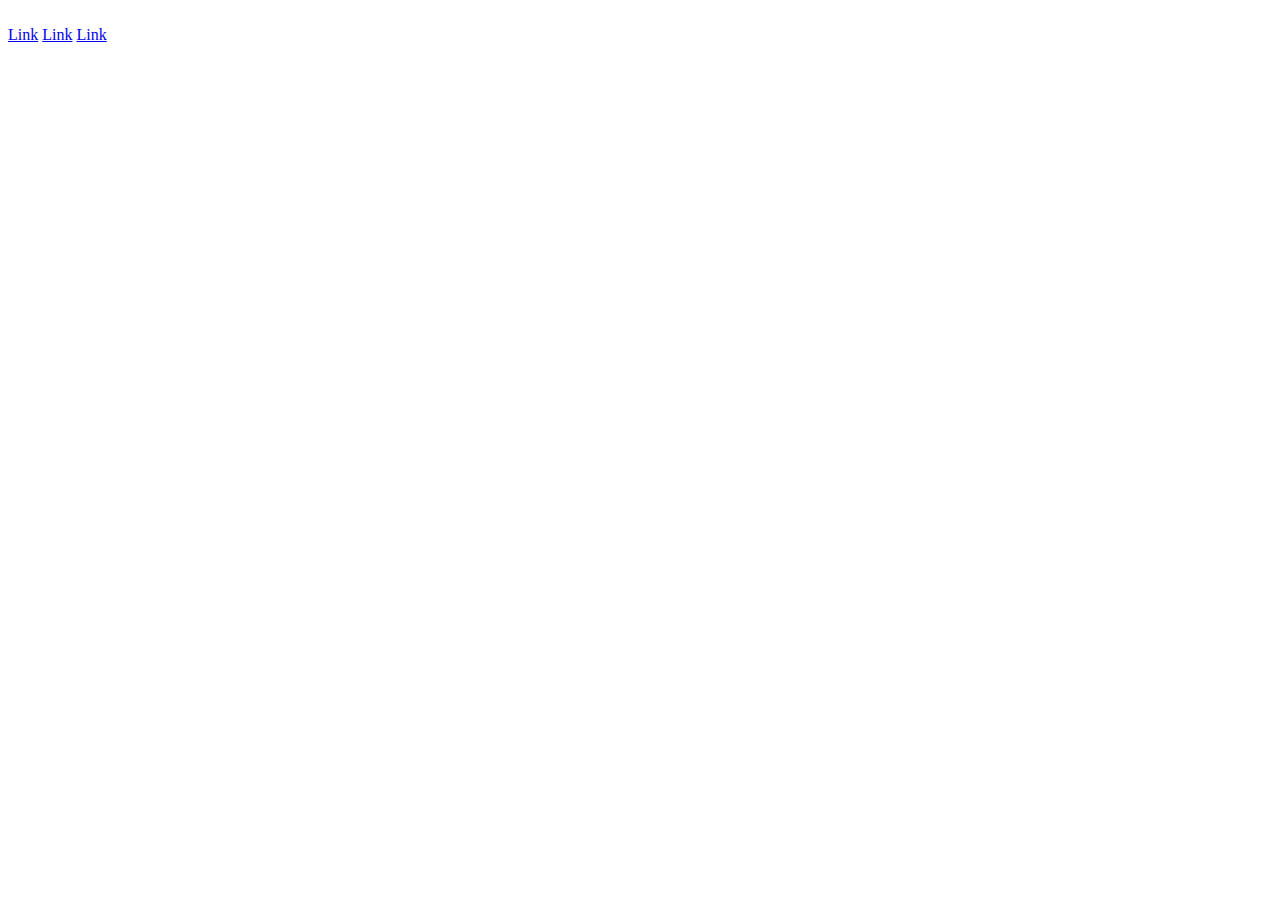
==== html_advanced/index.html @ 0bcd1050 "Let’s start by the top: the header" ====
<!DOCTYPE html>
<html lang="en">
<head>
    <title>Document</title>
</head>
<body>
  <header>
    <div>
    <a href="https://test.com">
    <img src="https://i.imgur.com/l7aWcEX_d.webp?maxwidth=760&fidelity=grand" alt="">
  </a>
</div>
  <div>
    <a href="https://test.com">Link</a>
    <a href="https://test.com">Link</a>
    <a href="https://test.com">Link</a>
  </div>
</header>
</body>
</html>
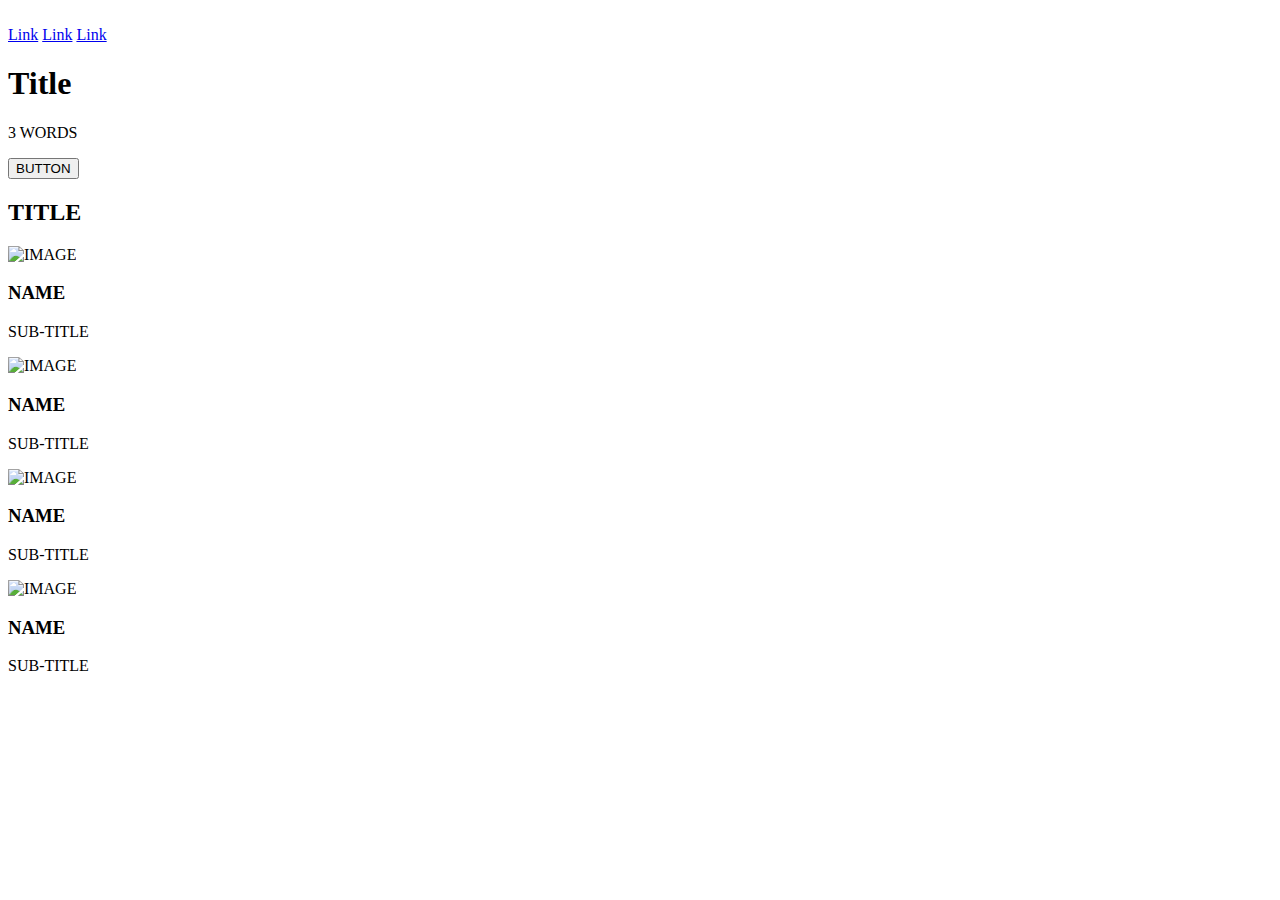
==== commit 5160b7fd: "Now, the banner under the header" ====
--- a/html_advanced/index.html
+++ b/html_advanced/index.html
@@ -16,5 +16,47 @@
     <a href="https://test.com">Link</a>
   </div>
 </header>
+<main>
+  <section>
+    <div>
+      <h1>
+          Title
+      </h1>
+      <p>
+        3 WORDS
+      </p>
+      <button>
+        BUTTON
+      </button>
+    </div>
+    <div>
+      <h2>
+        TITLE
+      </h2>
+      <div>
+        <div>
+          <img src="IMAGE" alt="IMAGE">
+          <h3>NAME</h3>
+          <p>SUB-TITLE</p>
+        </div>
+        <div>
+          <img src="IMAGE" alt="IMAGE">
+          <h3>NAME</h3>
+          <p>SUB-TITLE</p>
+        </div>
+        <div>
+          <img src="IMAGE" alt="IMAGE">
+          <h3>NAME</h3>
+          <p>SUB-TITLE</p>
+        </div>
+        <div>
+          <img src="IMAGE" alt="IMAGE">
+          <h3>NAME</h3>
+          <p>SUB-TITLE</p>
+        </div>
+      </div>
+    </div>
+  </section>
+</main>
 </body>
 </html>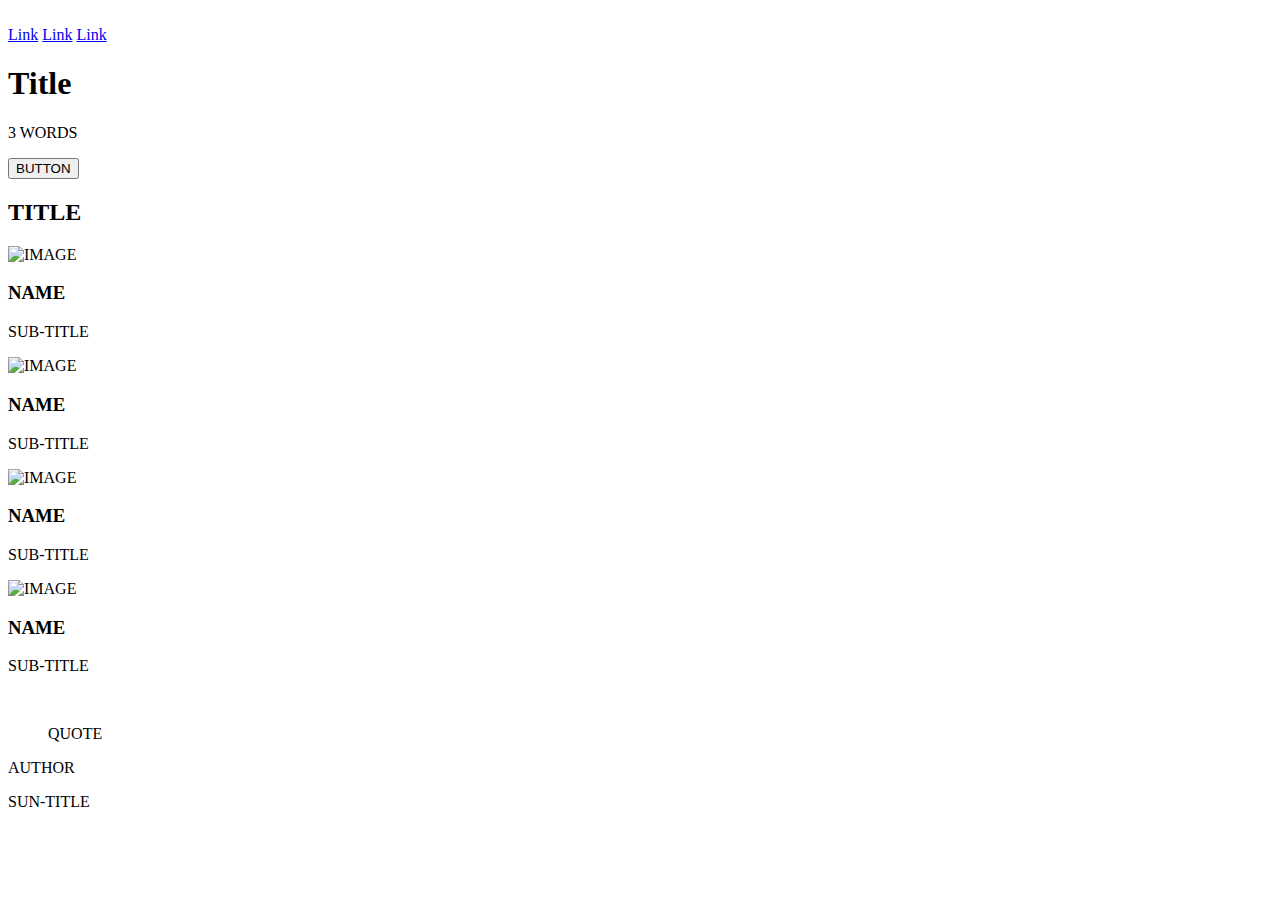
==== commit 4ecb825c: "Under the banner, we will add the quote block" ====
--- a/html_advanced/index.html
+++ b/html_advanced/index.html
@@ -57,6 +57,22 @@
       </div>
     </div>
   </section>
+  <section>
+    <div>
+      <img src="" alt="">
+      <div>
+        <blockquote>
+          QUOTE
+        </blockquote>
+        <p>
+          AUTHOR
+        </p>
+        <p>
+          SUN-TITLE
+        </p>
+      </div>
+    </div>
+  </section>
 </main>
 </body>
 </html>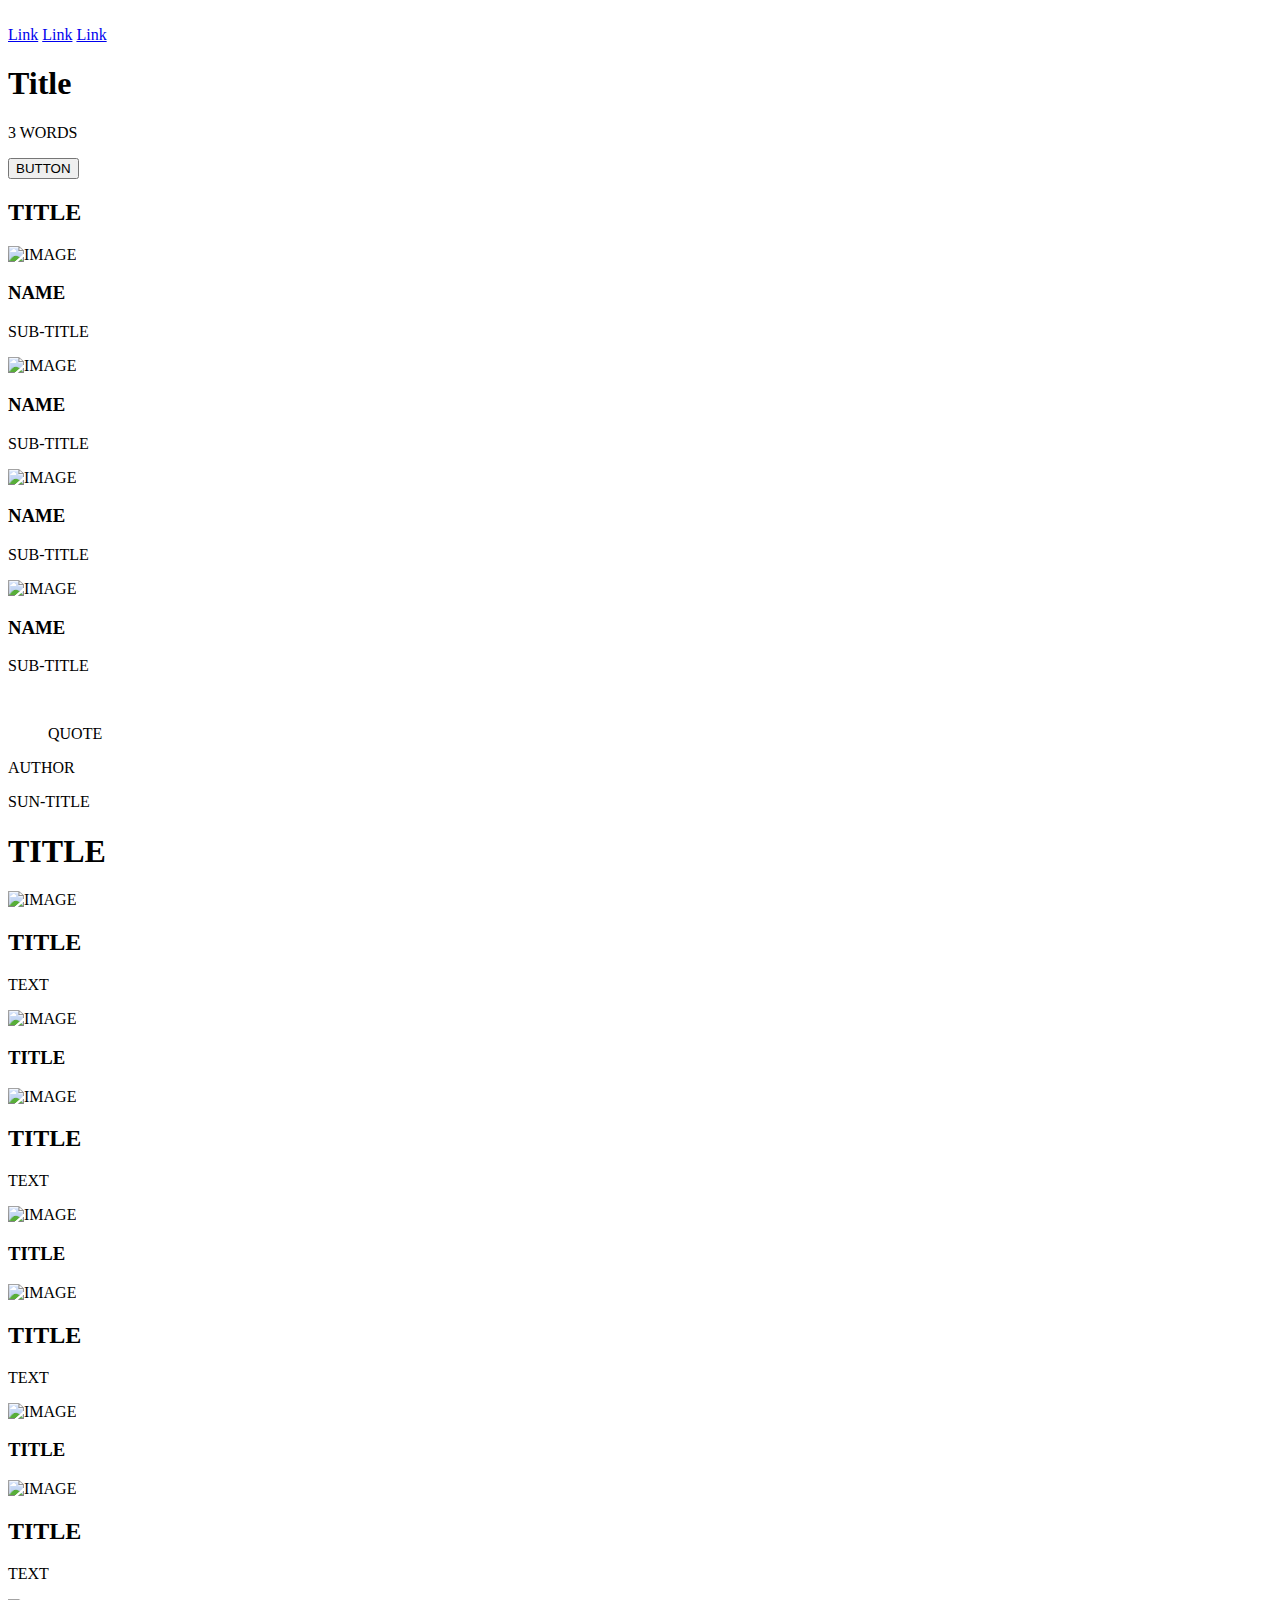
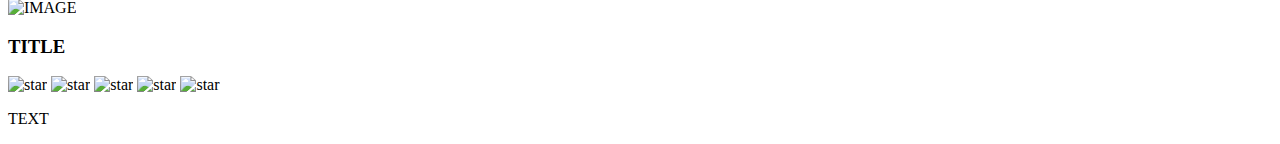
==== commit c88ce7b3: "Let’s now add the videos list" ====
--- a/html_advanced/index.html
+++ b/html_advanced/index.html
@@ -73,6 +73,61 @@
       </div>
     </div>
   </section>
+  <section>
+    <h1>
+      TITLE
+    </h1>
+    <div>
+      <div>
+        <img src="IMAGE" alt="IMAGE">
+        <h2>TITLE</h2>
+        <p>TEXT</p>
+        <div>
+          <img src="IMAGE" alt="IMAGE">
+          <h3>TITLE</h3>
+        </div>
+      </div>
+      <div>
+        <img src="IMAGE" alt="IMAGE">
+        <h2>TITLE</h2>
+        <p>TEXT</p>
+        <div>
+          <img src="IMAGE" alt="IMAGE">
+          <h3>TITLE</h3>
+        </div>
+      </div>
+      <div>
+        <img src="IMAGE" alt="IMAGE">
+        <h2>TITLE</h2>
+        <p>TEXT</p>
+        <div>
+          <img src="IMAGE" alt="IMAGE">
+          <h3>TITLE</h3>
+        </div>
+      </div>
+      <div>
+        <img src="IMAGE" alt="IMAGE">
+        <h2>TITLE</h2>
+        <p>TEXT</p>
+          <div>
+          <img src="IMAGE" alt="IMAGE">
+          <h3>TITLE</h3>
+        </div>
+        <div>
+          <div>
+            <img src="star" alt="star">
+            <img src="star" alt="star">
+            <img src="star" alt="star">
+            <img src="star" alt="star">
+            <img src="star" alt="star">
+          </div>
+          <p>
+            TEXT
+          </p>
+        </div>
+      </div>
+    </div>
+  </section>
 </main>
 </body>
 </html>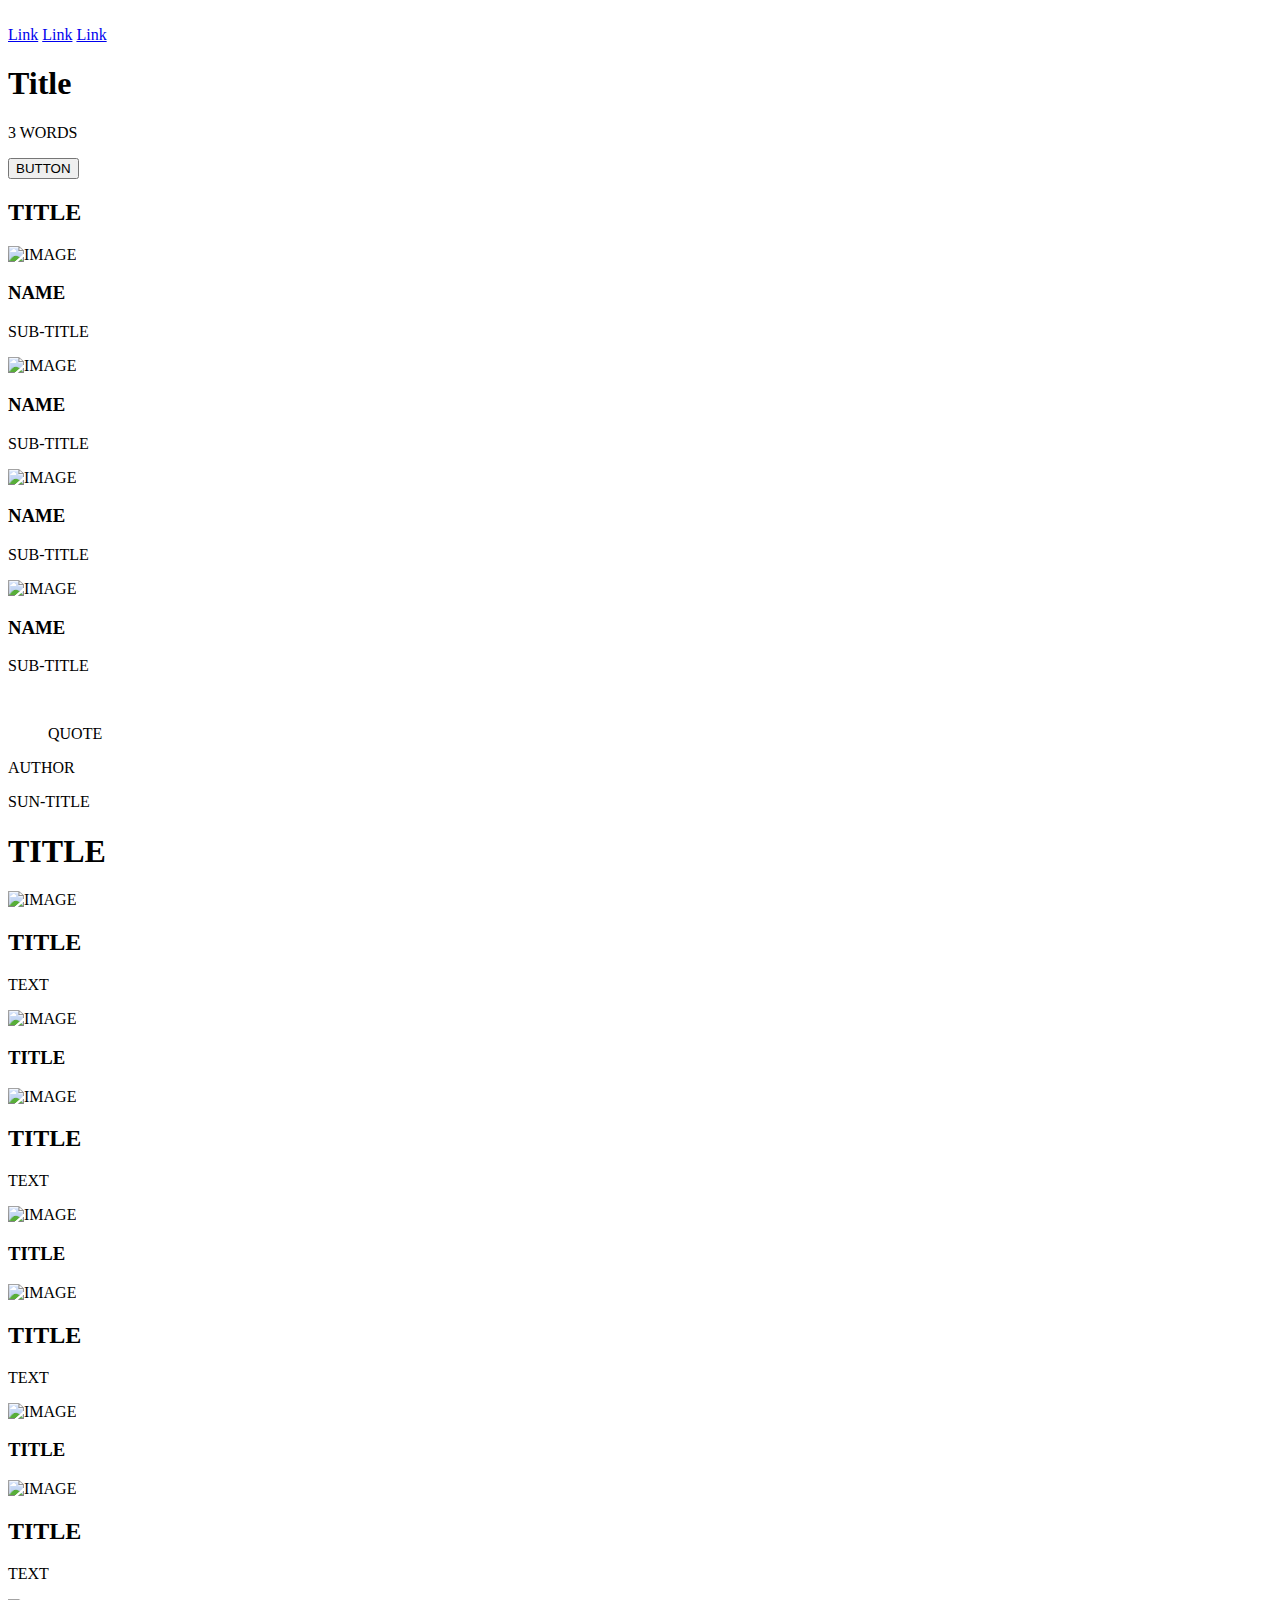
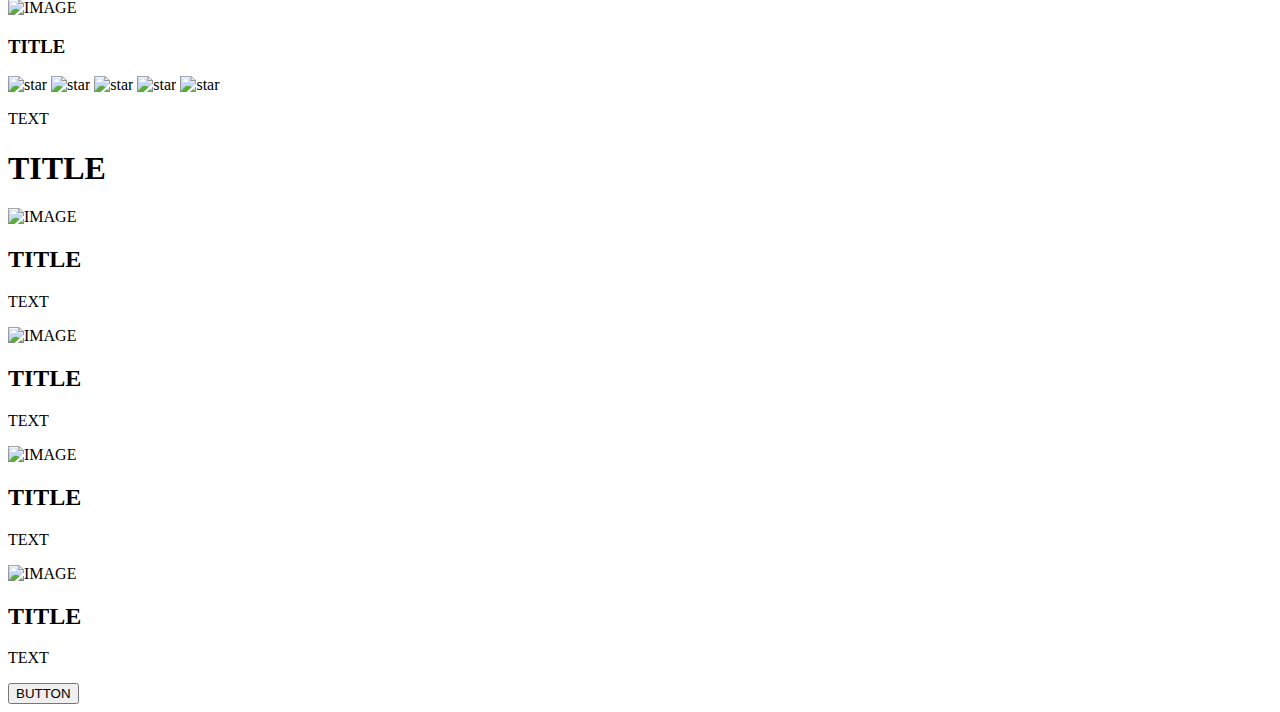
==== commit 85be8d80: "Let’s now add the videos list" ====
--- a/html_advanced/index.html
+++ b/html_advanced/index.html
@@ -128,6 +128,36 @@
       </div>
     </div>
   </section>
+  <section>
+    <h1>
+      TITLE
+    </h1>
+    <div>
+      <div>
+        <img src="IMAGE" alt="IMAGE">
+        <h2>TITLE</h2>
+        <p>TEXT</p>
+      </div>
+      <div>
+        <img src="IMAGE" alt="IMAGE">
+        <h2>TITLE</h2>
+        <p>TEXT</p>
+      </div>
+      <div>
+        <img src="IMAGE" alt="IMAGE">
+        <h2>TITLE</h2>
+        <p>TEXT</p>
+      </div>
+      <div>
+        <img src="IMAGE" alt="IMAGE">
+        <h2>TITLE</h2>
+        <p>TEXT</p>
+      </div>
+    </div>
+    <button>
+      BUTTON
+    </button>
+  </section>
 </main>
 </body>
 </html>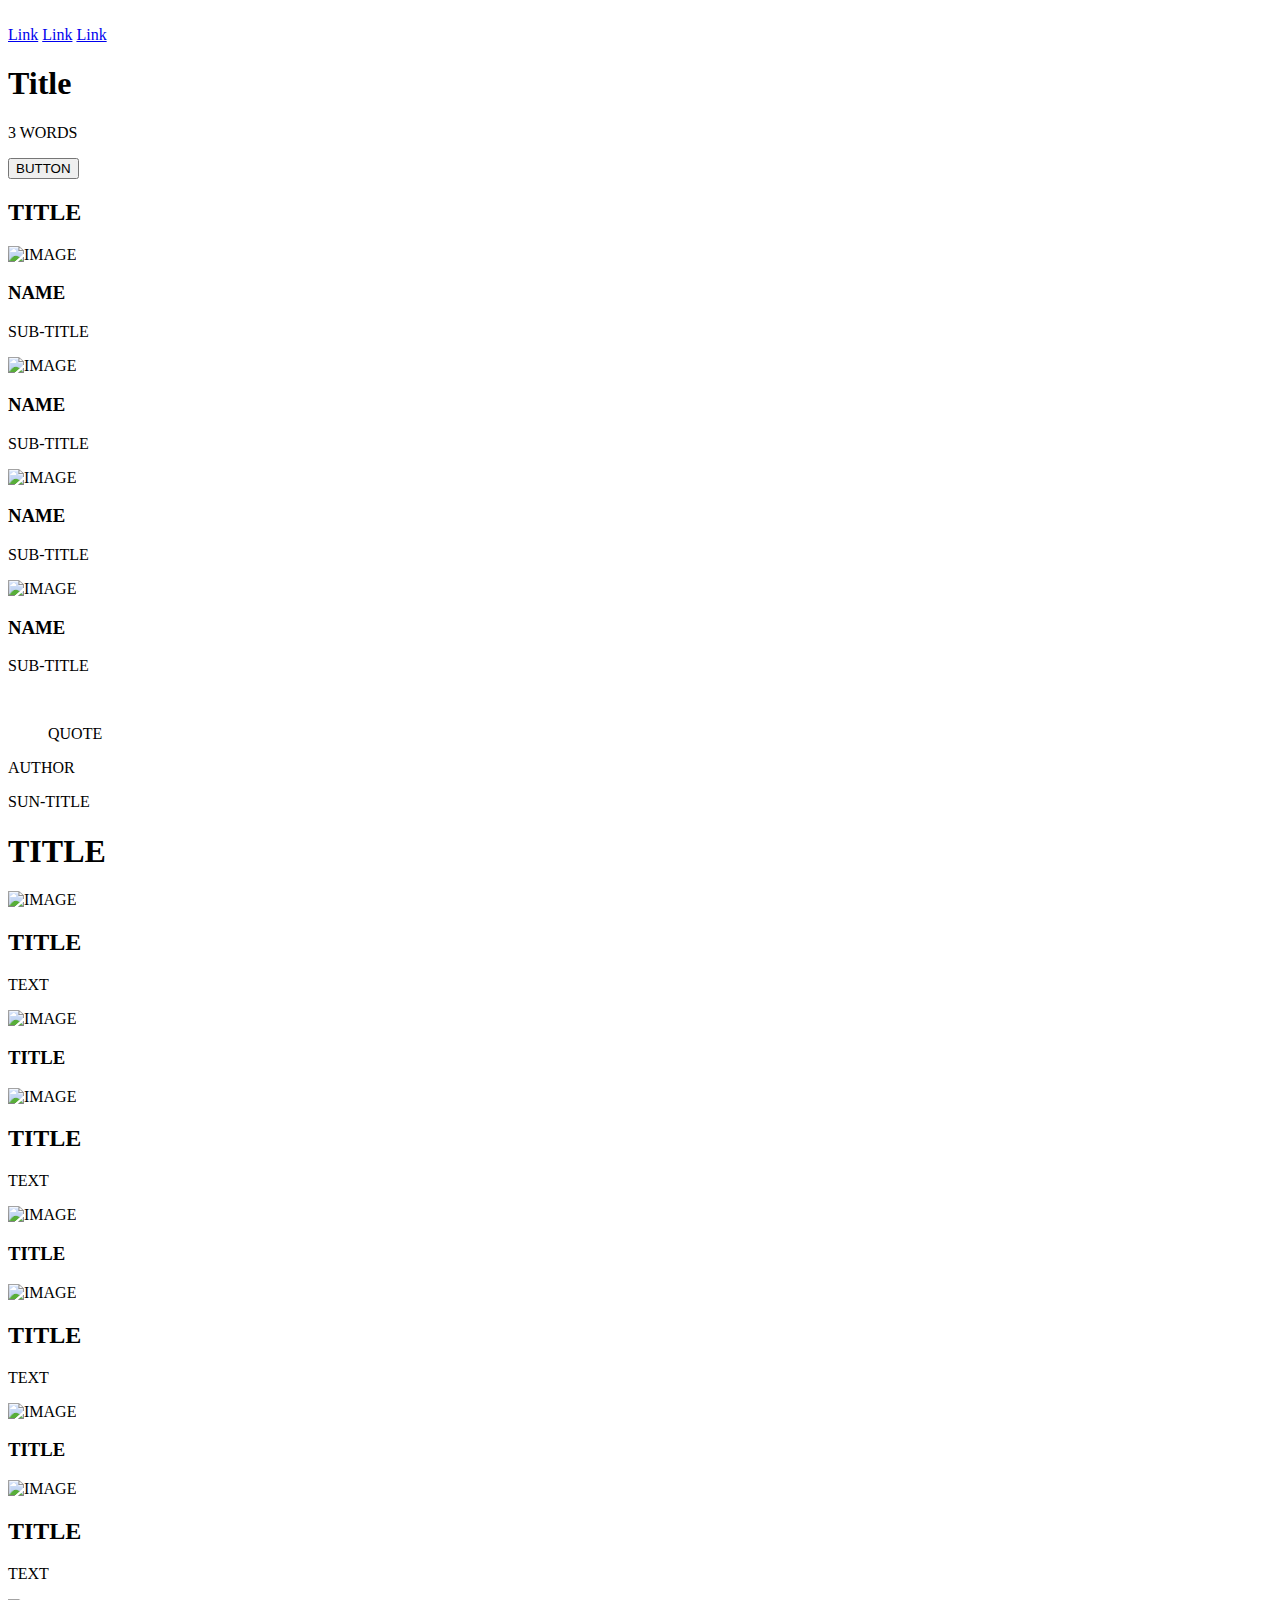
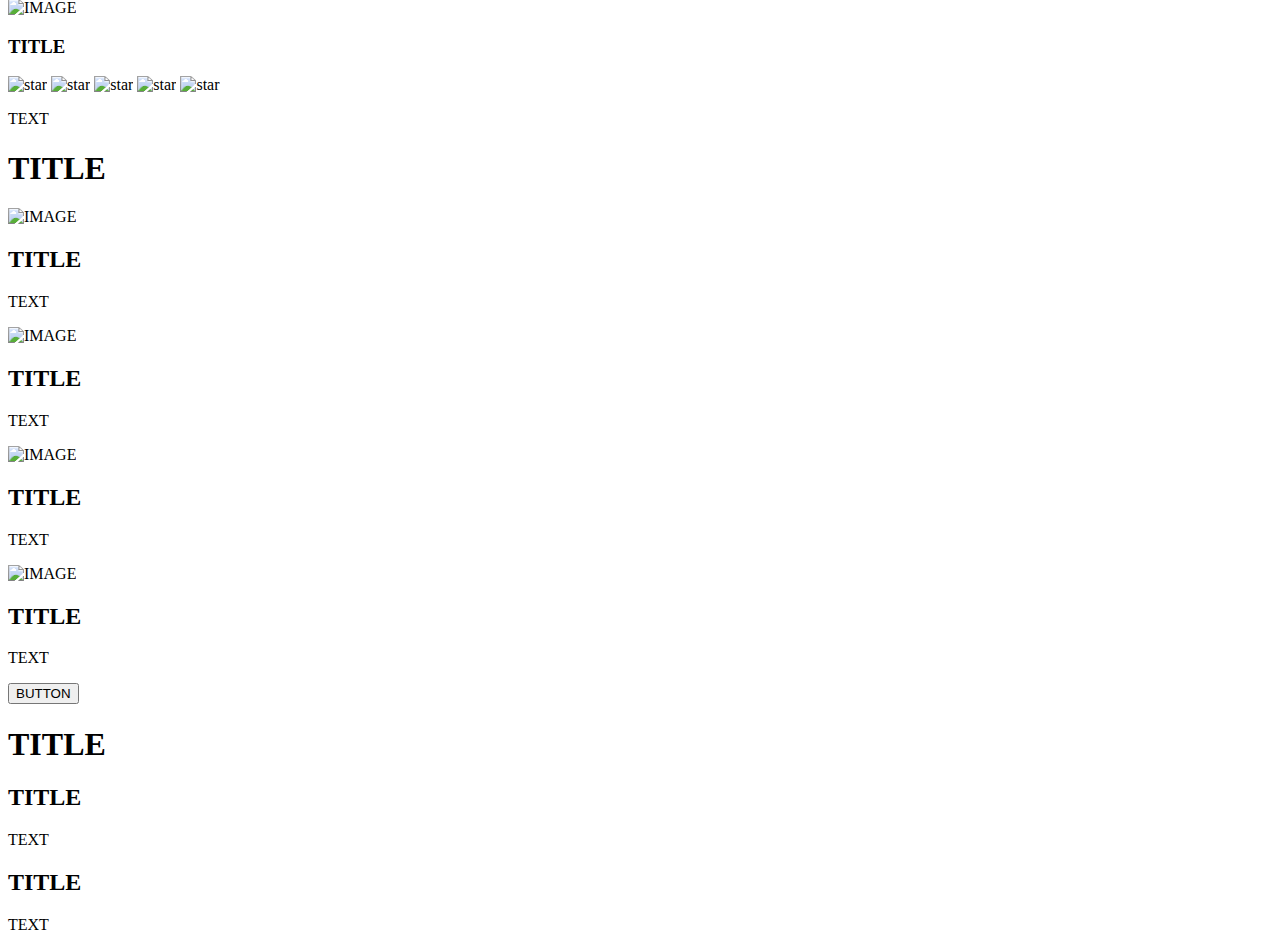
==== commit 4e0e7298: "Let’s now add the videos list" ====
--- a/html_advanced/index.html
+++ b/html_advanced/index.html
@@ -158,6 +158,21 @@
       BUTTON
     </button>
   </section>
+  <section>
+    <h1>
+      TITLE
+    </h1>
+    <div>
+      <div>
+        <h2>TITLE</h2>
+        <p>TEXT</p>
+      </div>
+      <div>
+        <h2>TITLE</h2>
+        <p>TEXT</p>
+      </div>
+    </div>
+  </section>
 </main>
 </body>
 </html>